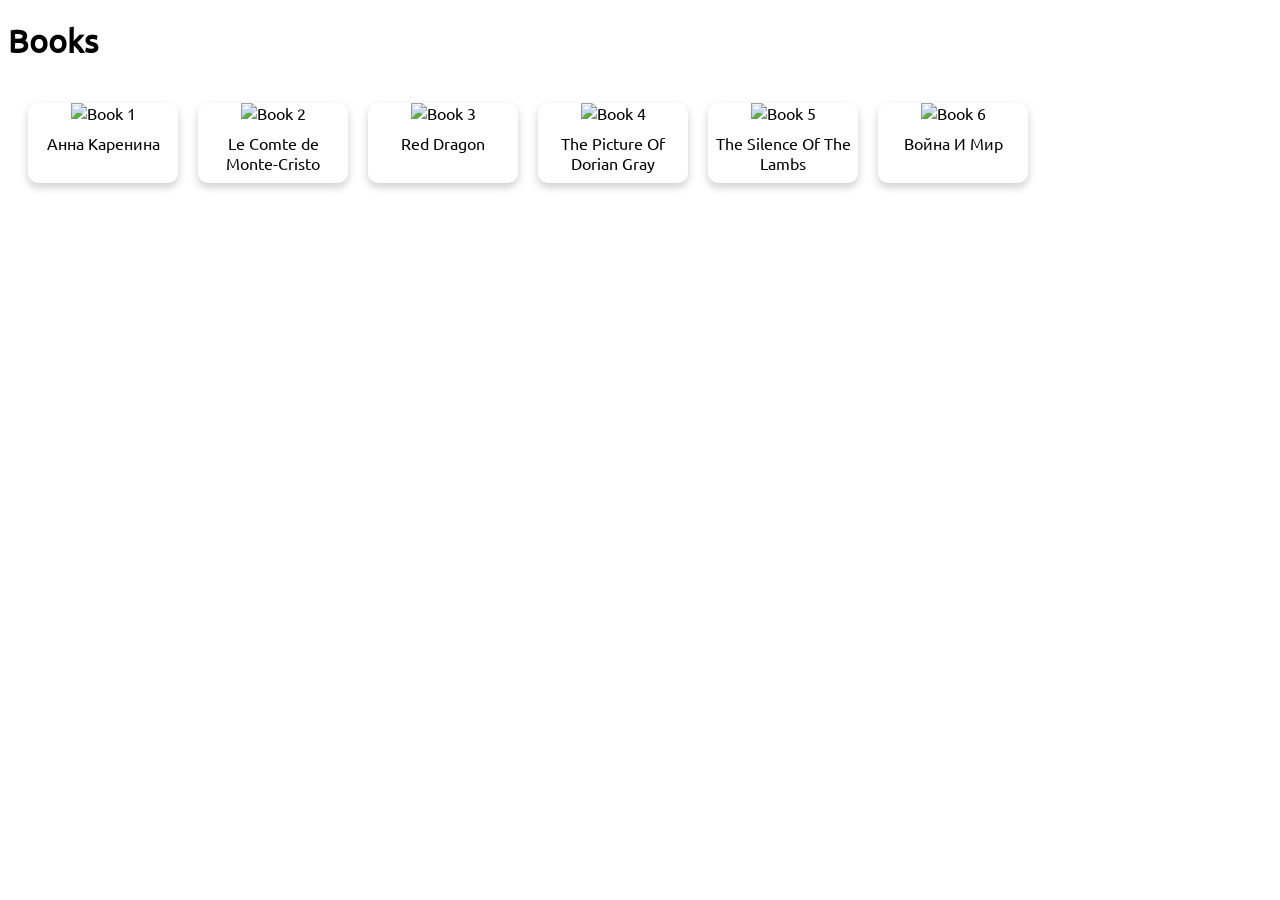
==== htmls/books.html @ 4fbe0eed "ITSHOULDWORK" ====
<!DOCTYPE html>
<html lang="en" style="color-scheme: light dark;">
<head>
    <meta charset="UTF-8">
    <meta name="viewport" content="width=device-width, initial-scale=1.0">
    <title>Books</title>
    <link rel="stylesheet" href="./../css/books.css">
</head>
<body>
    <h1>Books</h1>
    <div class="scroll-container">
        <div class="card">
          <img src="images/annakarenina.jpg" alt="Book 1">
          <p>Анна Каренина</p>
        </div>
        <div class="card">
            <img src="images/grafmontekristo.jpg" alt="Book 2">
            <p>Le Comte de Monte-Cristo</p>
        </div>
        <div class="card">
            <img src="images/Red Dragon.jpg" alt="Book 3">
            <p>Red Dragon</p>
        </div>
        <div class="card">
            <img src="images/the picture of dorian gray.jpg" alt="Book 4">
            <p>The Picture Of Dorian Gray</p>
        </div>
        <div class="card">
            <img src="images/the silence of the lambs.jpg" alt="Book 5">
            <p>The Silence Of The Lambs</p>
        </div>
        <div class="card">
            <img src="images/voynaimir.jpg" alt="Book 6">
            <p>Война И Мир</p>
        </div>
        <!-- Add more cards if you want -->
      </div>
</body>
</html>
---- css/books.css ----
@font-face {
    font-family: Ubuntu;
    src: url(./../fonts/Ubuntu-Regular.ttf);
    font-weight: 400;
}

@font-face {
    font-family: Ubuntu;
    src: url(./../fonts/Ubuntu-Light.ttf);
    font-weight: 300;
}

* {
    font-family: Ubuntu;
}

  .scroll-container {
    display: flex;
    gap: 20px;
    padding: 20px;
  }
  
  .card {
    flex: 0 0 auto;
    width: 150px;
    text-align: center;
    border-radius: 10px;
    overflow: hidden;
    box-shadow: 0 4px 8px rgba(0,0,0,0.2);
    transition: transform 0.2s;
  }
  
  .card:hover {
    transform: scale(1.05);
  }
  
  .card img {
    width: 100%;
    height: 200px;
    object-fit: cover;
  }
  
  .card p {
    margin: 10px 0;
    padding: 0 5px;
  }
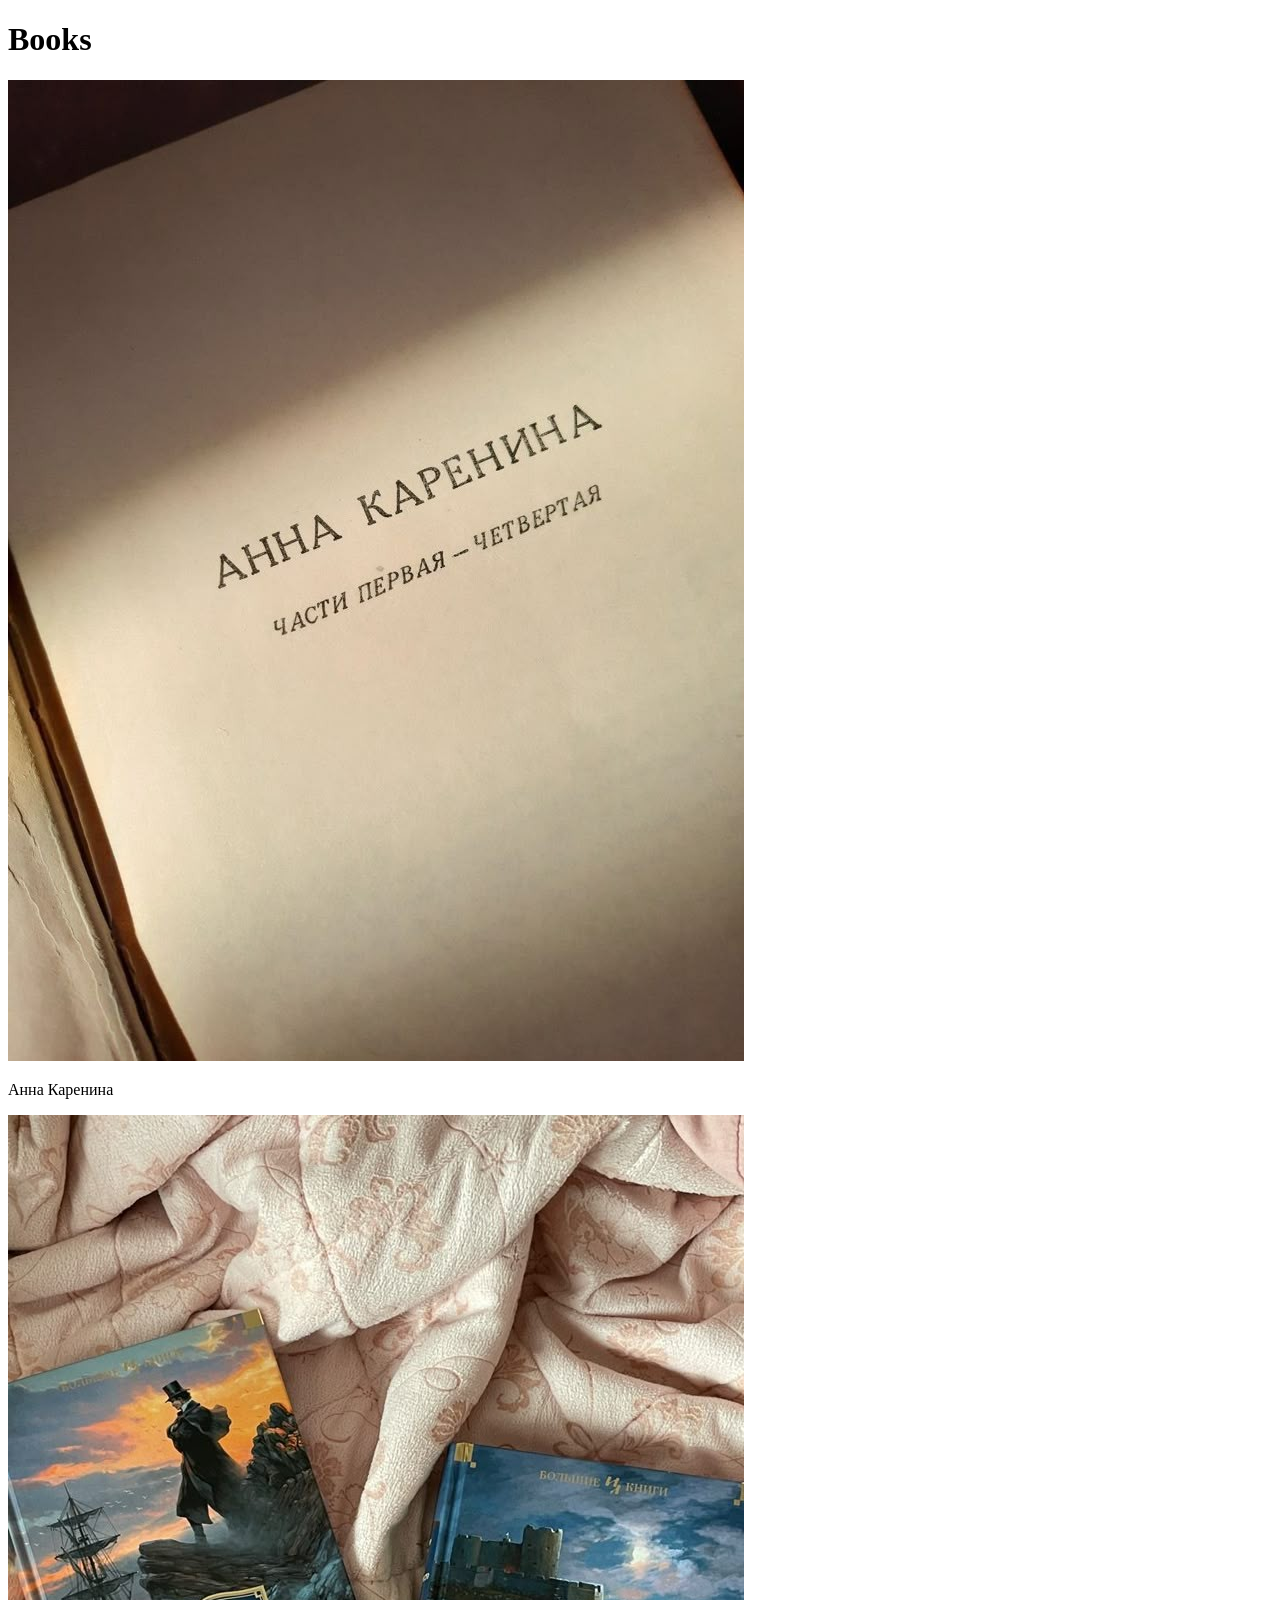
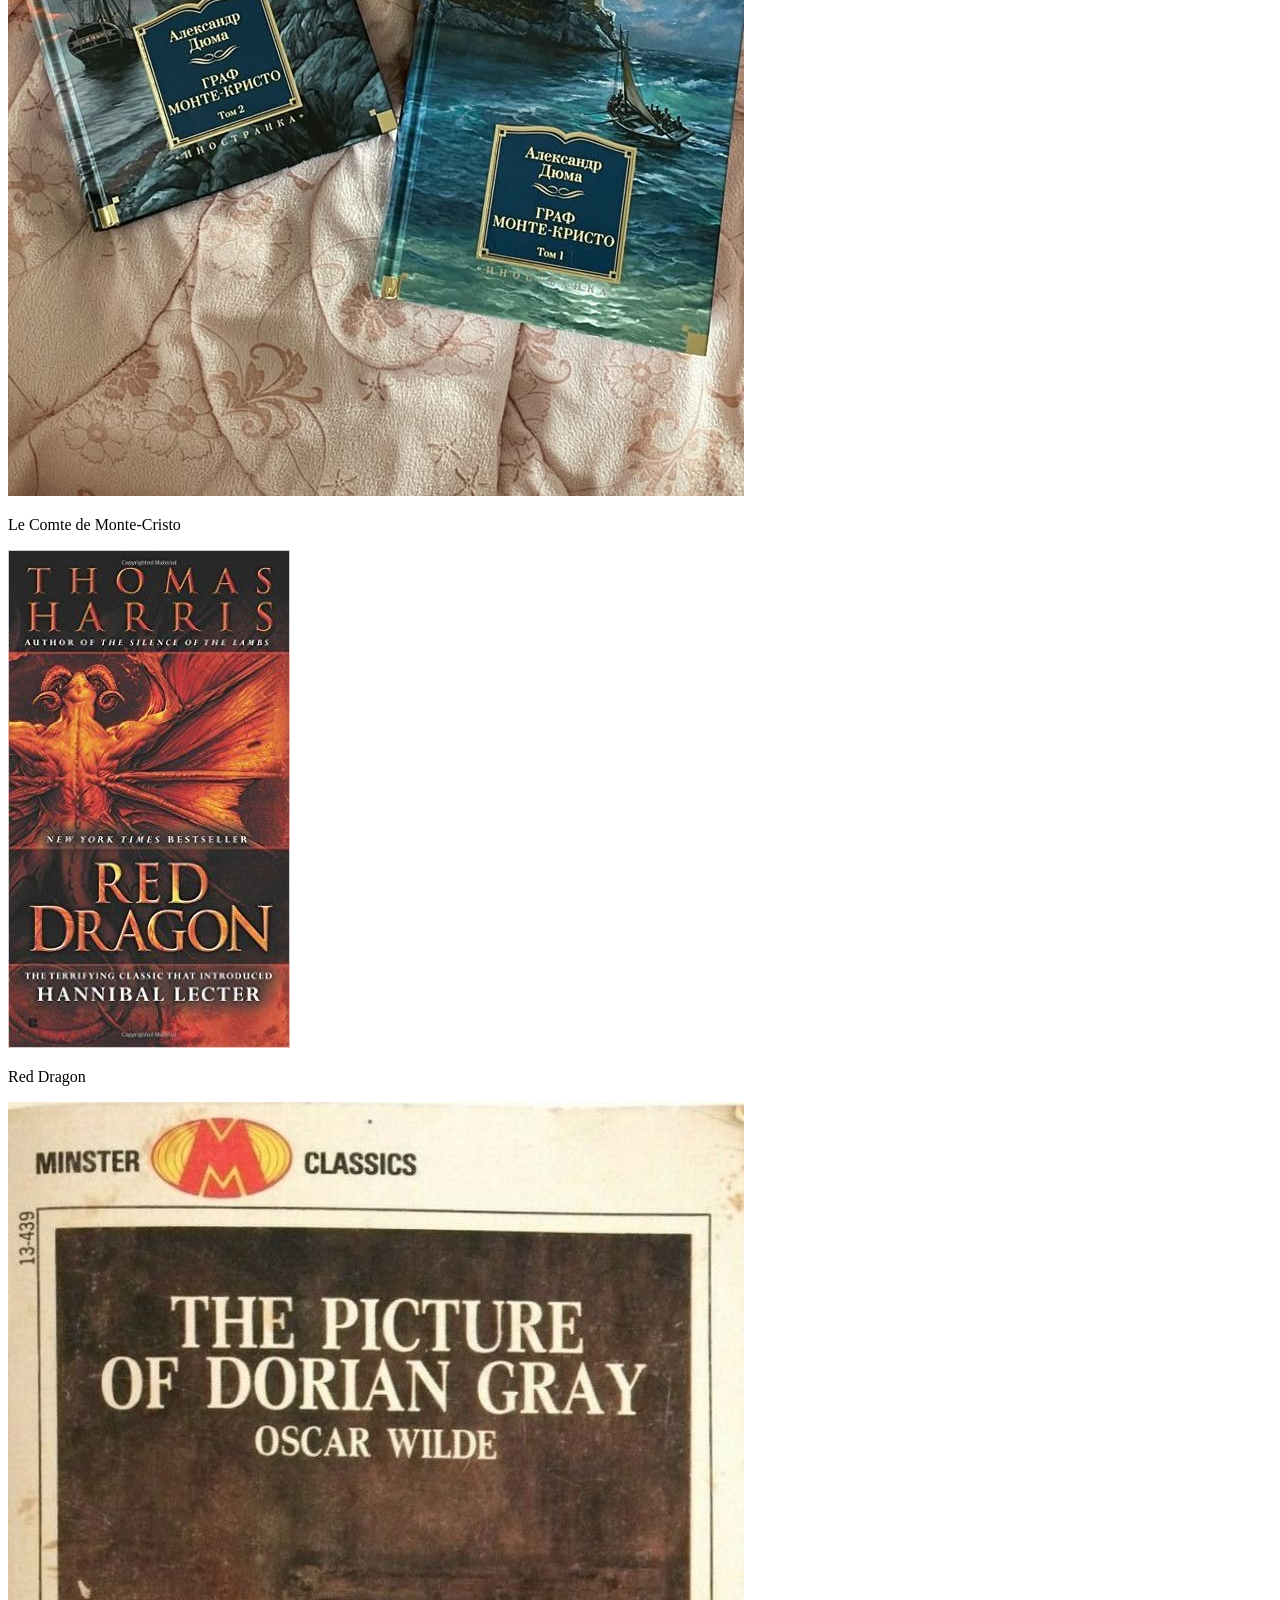
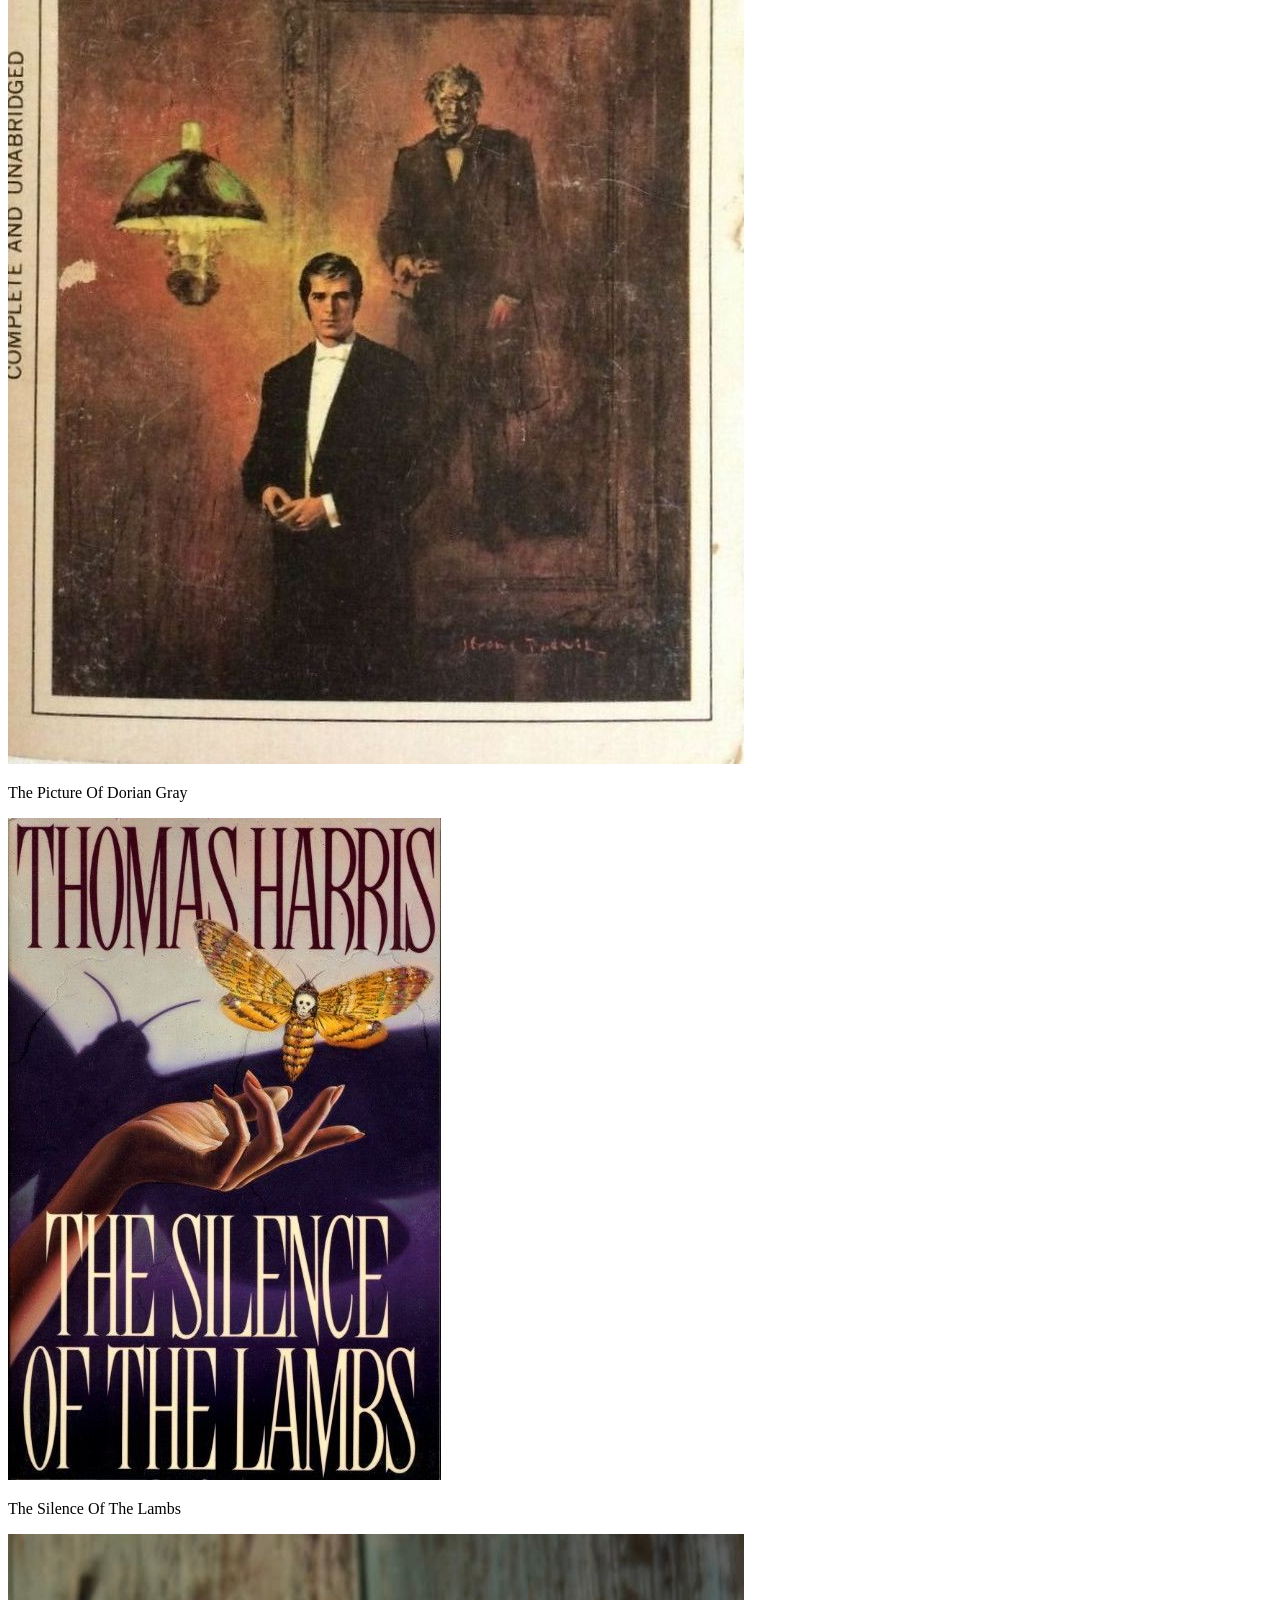
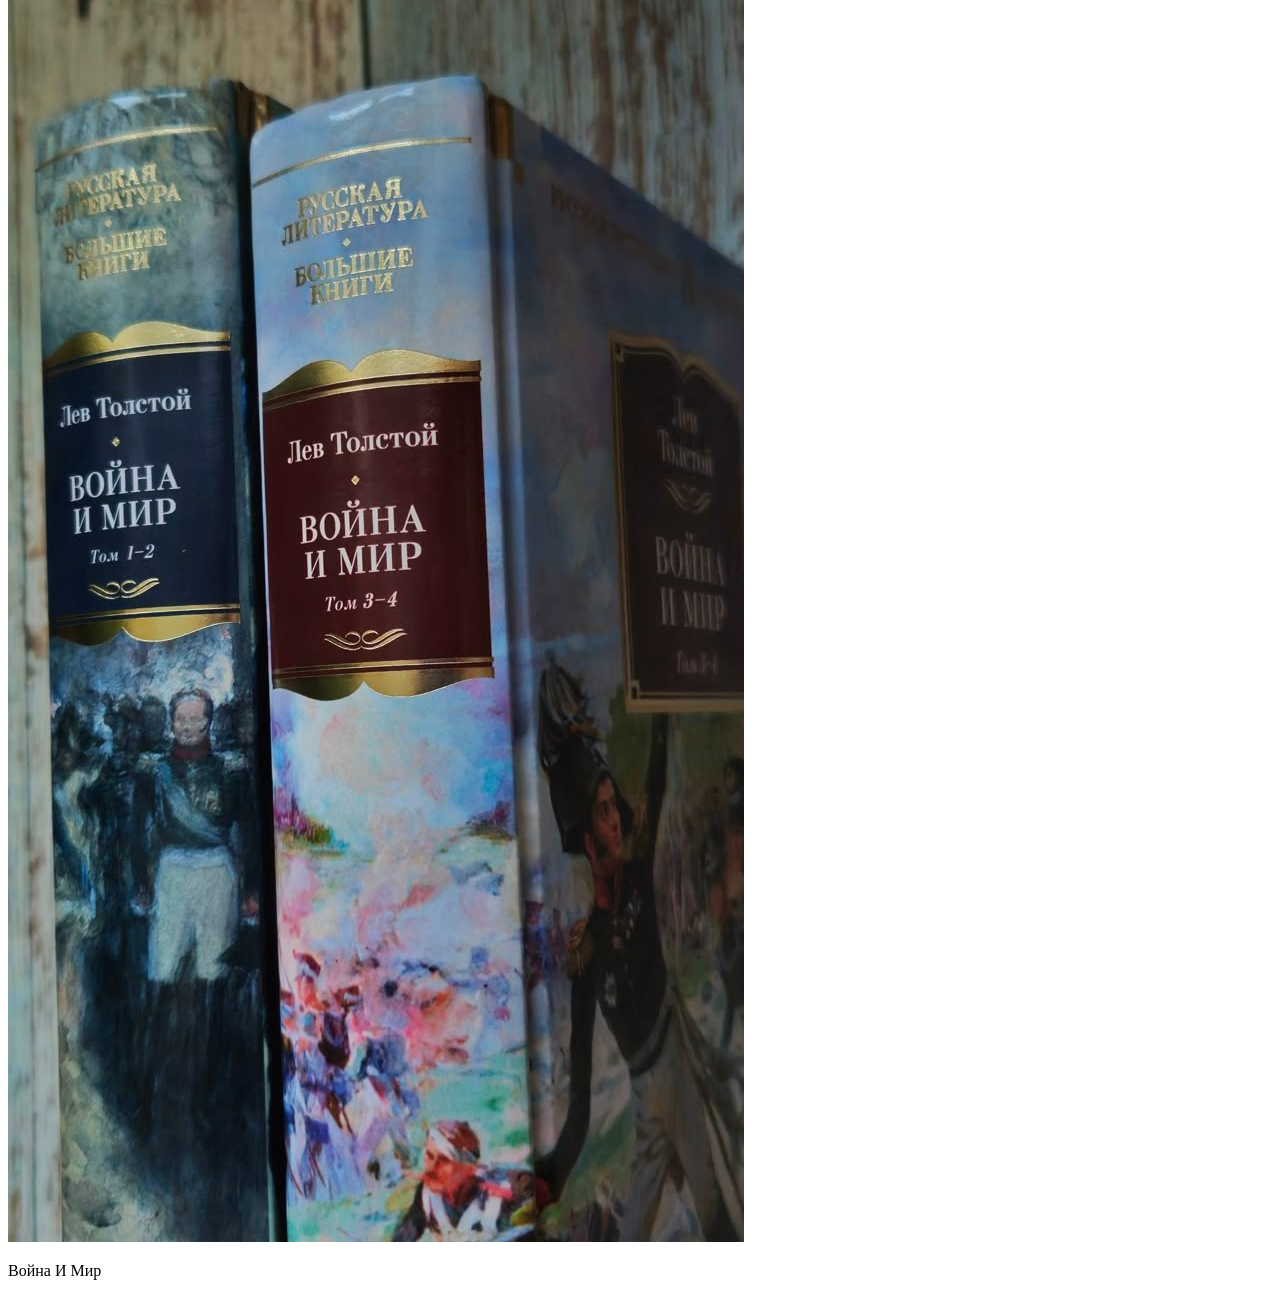
==== commit 63df6ecd: "4" ====
--- a/htmls/books.html
+++ b/htmls/books.html
@@ -10,27 +10,27 @@
     <h1>Books</h1>
     <div class="scroll-container">
         <div class="card">
-          <img src="images/annakarenina.jpg" alt="Book 1">
+          <img src="./../images/annakarenina.jpg" alt="Book 1">
           <p>Анна Каренина</p>
         </div>
         <div class="card">
-            <img src="images/grafmontekristo.jpg" alt="Book 2">
+            <img src="./../images/grafmontekristo.jpg" alt="Book 2">
             <p>Le Comte de Monte-Cristo</p>
         </div>
         <div class="card">
-            <img src="images/Red Dragon.jpg" alt="Book 3">
+            <img src="./../images/Red Dragon.jpg" alt="Book 3">
             <p>Red Dragon</p>
         </div>
         <div class="card">
-            <img src="images/the picture of dorian gray.jpg" alt="Book 4">
+            <img src="./../images/the picture of dorian gray.jpg" alt="Book 4">
             <p>The Picture Of Dorian Gray</p>
         </div>
         <div class="card">
-            <img src="images/the silence of the lambs.jpg" alt="Book 5">
+            <img src="./../images/the silence of the lambs.jpg" alt="Book 5">
             <p>The Silence Of The Lambs</p>
         </div>
         <div class="card">
-            <img src="images/voynaimir.jpg" alt="Book 6">
+            <img src="./../images/voynaimir.jpg" alt="Book 6">
             <p>Война И Мир</p>
         </div>
         <!-- Add more cards if you want -->
